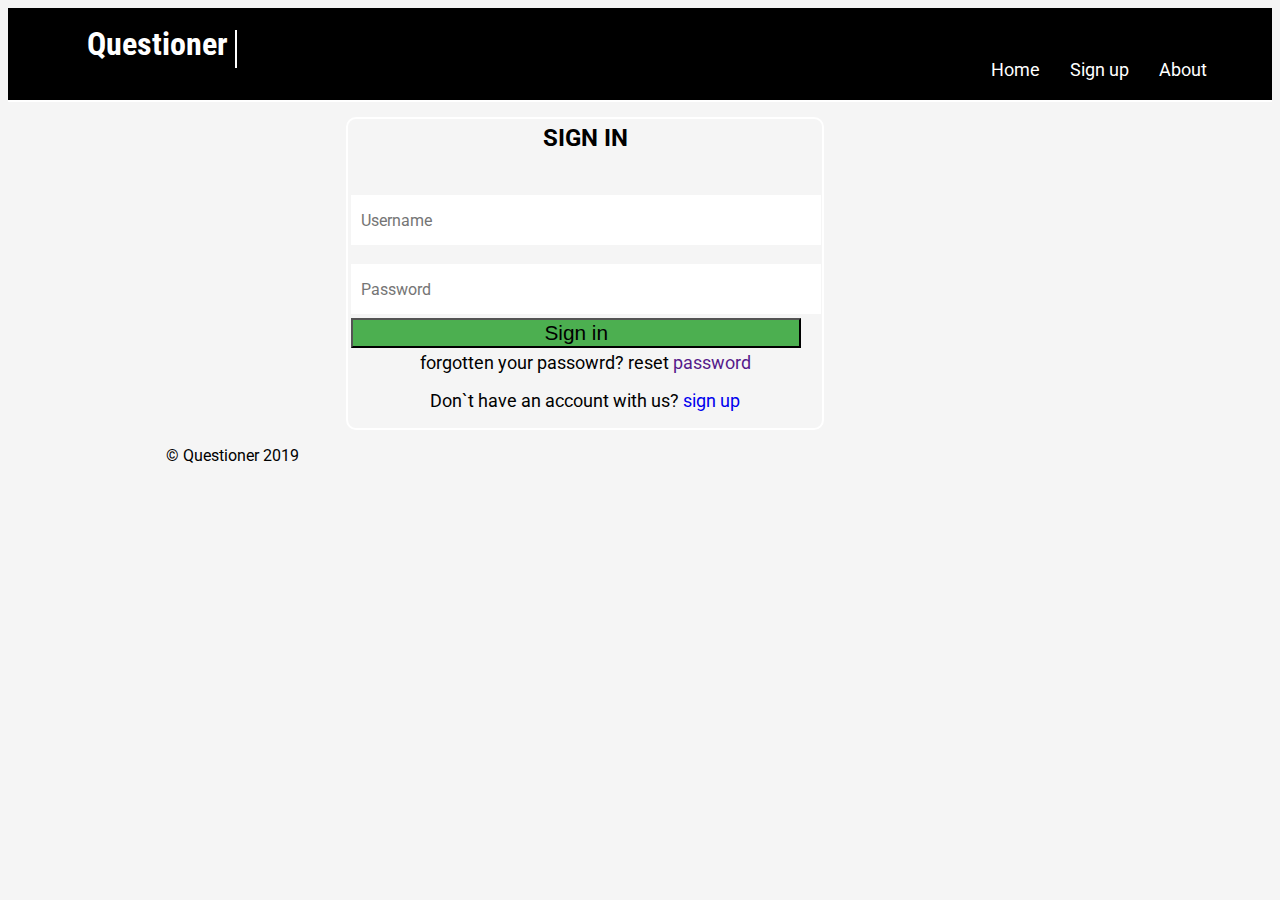
==== UI/templates/login.html @ 0439a206 "<!DOCTYPE html>" ====
<!DOCTYPE html>
<html lang="en">
<head>
    <meta charset="UTF-8">
    <meta name="viewport" content="width=device-width, initial-scale=1.0">
    <meta http-equiv="X-UA-Compatible" content="ie=edge">
    <link rel="stylesheet" href="../static/main.css">
    <link href="https://fonts.googleapis.com/css?family=Boogaloo|Cuprum|Roboto|Roboto+Condensed" rel="stylesheet">
    <title>Questioner |</title>
</head>
<body>
    
    <header>
        <div class="header">
            <h1>Questioner</h1>
            
        </div>
        <nav>
            <ul>
                <li><a href="">Home</a></li>
                <li><a href="">Sign up</a></li>
                <li><a href="">About</a></li>
            </ul>
        </nav>
        
    </header>
    

    <main>
    <div class="wrapper">    
        <form action="index.html">
            <h3>sign in</h3>
            <!-- <p>wondering what questions you should ask in your meet-up ?</p>
            <p>join us today</p> -->
            <div class="form-style">
                
                <br>
                <input type="text" placeholder="Username">
            </div>
            
            <!-- <div class="form-style">
                
                <br>
                <input type="text" placeholder="Email" >
            </div> -->

            <div class="form-style">
                    
                    <br>
                    <input type="password" placeholder="Password" >
            </div>

            <!-- <div class="form-style">
                   
                    <br>
                    <input type="password" placeholder="Confrim password" >
            </div> -->

            <div class="button">
                    <button type="submit" class="form-button" onclick="">Sign in</button>
            </div>

            <!-- <p>by sign up you agree to terms and services of how this website works check out the <a href="#">terms</a> of data usage.</p> -->
            
            <p>forgotten your passowrd? reset <a href="">password</a></p>
            <p>Don`t have an account with us? <a href="sign_up.html"> sign up</a></p>
        </form>
    </div>
    </main>


    <footer>
        <div class="wrapper"> 
            <p>&copy; Questioner 2019</p>
        </div>
    </footer>




</body>
</html>
---- UI/static/main.css ----
/*****THE CSS FOR THE NEW WEBPAGES****/
body{
    background-color:whitesmoke;
    font-family: 'Roboto', sans-serif;
}
a{
    text-decoration: none;
}
/******HEADER******/
/***HEADER*****/
header{
    overflow:hidden;
    /* min-height:150px; */
    border-bottom:2px white solid;
    margin:0;
    padding:0;
    background-color:black;
    color:white;
}
.header h1{
    
    border-right:2px solid white;
    padding:7px 7px 16px 75px;
    font-family: 'Roboto Condensed', sans-serif;
    font-size:700;
    font-style:bold;
    line-height: 15px;
    /* margin:10px; */
    float:left;
    margin-top:10px;
    
}

.header{
    /* border-bottom:3px solid green; */
    /* margin-bottom:5px; */
     margin-top:0px;
    padding:5px;
    padding-top:12px;
    padding-left:4px;
    padding-right:50px;
    background-image: url("image.JPG");
    background-repeat:no-repeat;
    background-size:cover;
    background-position:left top;
    min-height:25px;
    width:22px;

} 
nav{
    float:right;
    margin-top:0;
    margin-right:50px;
    margin-bottom:5px;
}
nav ul{
    
        list-style-type: none;
        margin: 0;
        margin-left:0px;
        margin-bottom: 5px;
        padding-bottom: 0px;
        overflow: hidden;
        
        
    
    
}
nav ul li{
    
    
    margin:0px auto;
    float:left;
    padding:10px 10px;
}
nav ul li a{
    min-height:100px;
    padding:5px;
    width:100%;
    color:white;
    font-size:1.1em;
}


/*****FORM*******/
/****REGISTRATION ****/
.wrapper{
    margin: 0 auto;
    width:50%;
}



form p{
    text-align: center;
    margin-top: 5px;
    /* font-family:'Boogaloo', cursive; */
    font-size:1.1em;
}

form h3{
    text-align: center;
    margin-top: 5px;
    padding:0px;
    font-size:1.5em;
    text-transform: uppercase;
}
form input{
    height:28px;
    width:90%;
    color:black;
    /* margin:4px; */
    border:none;
    padding: 0;
    /* border-bottom:2px solid white; */
    outline-color: grey;
    font-family: 'Roboto', sans-serif;
    
    
}
form input:focus{
    background-color: aliceblue;
    
}

@media only screen and (min-width:1000px){
    form{
        
        border:2px solid white;
        border-radius: 10px;
        /* hieght:150px; */
        margin-top:15px;
        /* background-color:ghostwhite; */
        width:40%;
        
        
    }
}

/***THIS THE STYLING FOR THE REGISTRATION AND LOGIN FORMS**/
.wrapper{
    margin:0 auto;
    width:75%;
}
.wrapper form{
    margin-left:19%;
    width:50%;
    min-height:150px;
}
.wrapper form input[type=text]{
    height:30px;
    width: 95%;
    padding: 10px;
    margin-left:3px;
    color:black;
    font-size:1em;

    
}
.wrapper form input[type=password]{
    /* height:24px;
    width:96%;
    margin:4px; */
    height:30px;
    width: 95%;
    padding: 10px;
    margin-left:3px;
    border:none;
    /* border-bottom:2px solid white; */
    /* background-color: black; */
    font-size:1em;
}
.wrapper form button{
    margin-left:3px;
    color:black;
    width:95%;
    height:30px;
    padding-bottom:24px;
    /* width: 95%; */
    text-decoration: none;
    background-color:#4caf50;
    margin-top:4px;
    font-size:1.3em;
    /* color:white;
    padding: 24px;
    font-size:1.3em;
    border: none;
    border-radius:0px;
    outline-color: grey;
    margin:0px; */
}
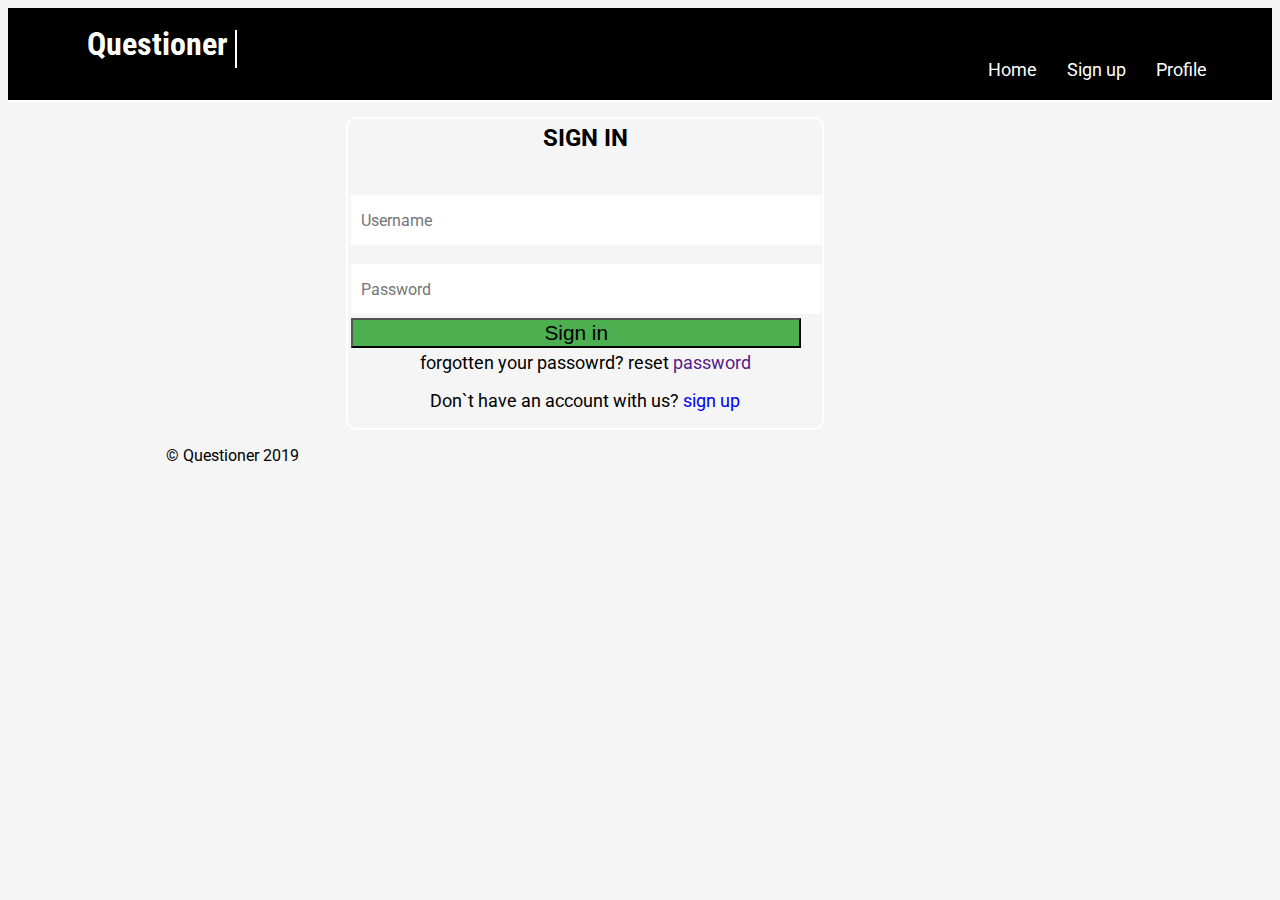
==== commit d2ef68f1: "[163002574] added the right links on the navigation bar" ====
--- a/UI/templates/login.html
+++ b/UI/templates/login.html
@@ -17,9 +17,9 @@
         </div>
         <nav>
             <ul>
-                <li><a href="">Home</a></li>
-                <li><a href="">Sign up</a></li>
-                <li><a href="">About</a></li>
+                <li><a href="index.html">Home</a></li>
+                <li><a href="register.html">Sign up</a></li>
+                <li><a href="profile.html">Profile</a></li>
             </ul>
         </nav>
         
@@ -30,19 +30,14 @@
     <div class="wrapper">    
         <form action="index.html">
             <h3>sign in</h3>
-            <!-- <p>wondering what questions you should ask in your meet-up ?</p>
-            <p>join us today</p> -->
+            
             <div class="form-style">
                 
                 <br>
                 <input type="text" placeholder="Username">
             </div>
             
-            <!-- <div class="form-style">
-                
-                <br>
-                <input type="text" placeholder="Email" >
-            </div> -->
+            
 
             <div class="form-style">
                     
@@ -50,17 +45,12 @@
                     <input type="password" placeholder="Password" >
             </div>
 
-            <!-- <div class="form-style">
-                   
-                    <br>
-                    <input type="password" placeholder="Confrim password" >
-            </div> -->
-
+            
             <div class="button">
                     <button type="submit" class="form-button" onclick="">Sign in</button>
             </div>
 
-            <!-- <p>by sign up you agree to terms and services of how this website works check out the <a href="#">terms</a> of data usage.</p> -->
+            
             
             <p>forgotten your passowrd? reset <a href="">password</a></p>
             <p>Don`t have an account with us? <a href="sign_up.html"> sign up</a></p>
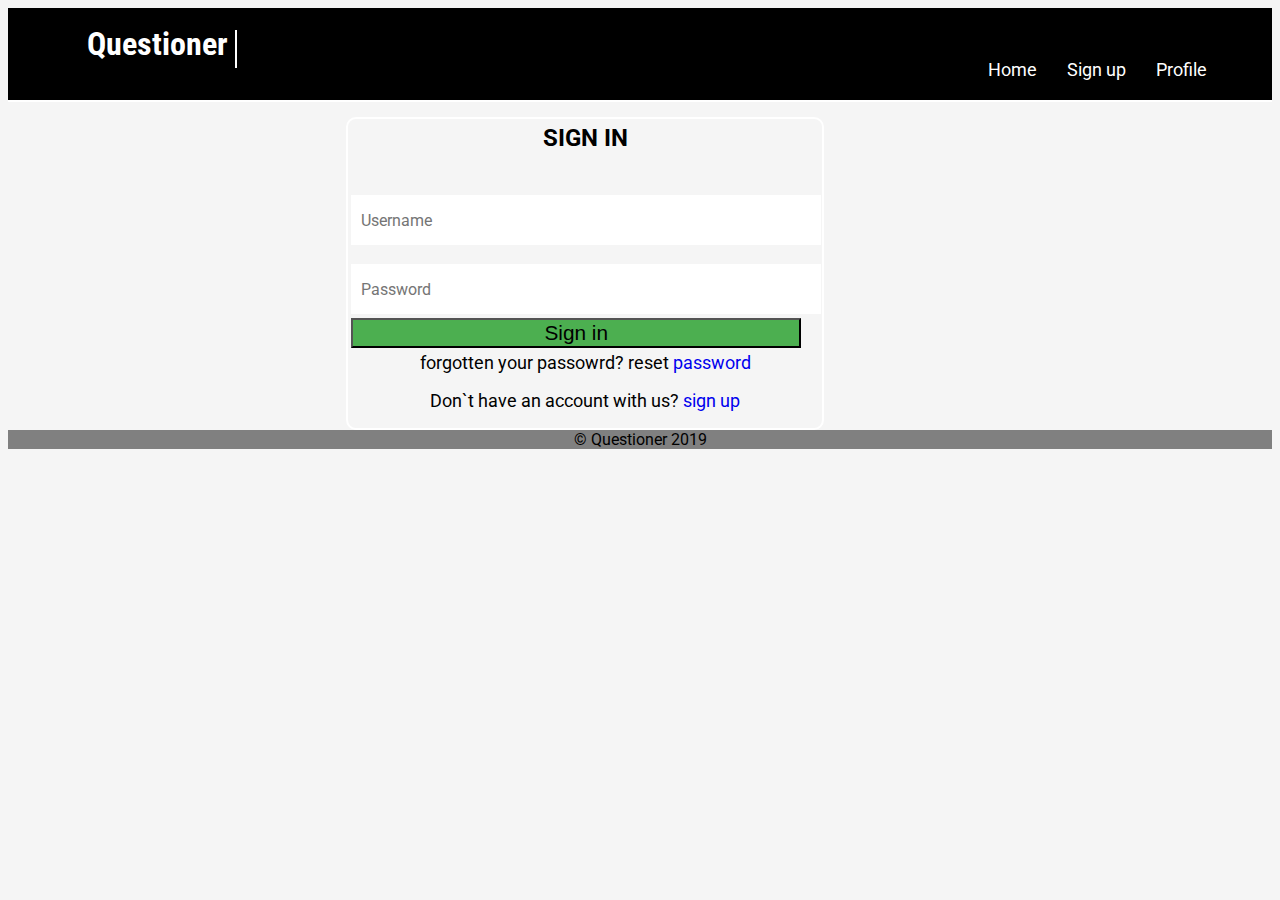
==== commit c211dc37: "[finish#163009537] added the reset password link on the login.html" ====
--- a/UI/templates/login.html
+++ b/UI/templates/login.html
@@ -52,7 +52,7 @@
 
             
             
-            <p>forgotten your passowrd? reset <a href="">password</a></p>
+            <p>forgotten your passowrd? reset <a href="reset.html">password</a></p>
             <p>Don`t have an account with us? <a href="sign_up.html"> sign up</a></p>
         </form>
     </div>
--- a/UI/static/main.css
+++ b/UI/static/main.css
@@ -6,11 +6,10 @@
 a{
     text-decoration: none;
 }
-/******HEADER******/
+
 /***HEADER*****/
 header{
     overflow:hidden;
-    /* min-height:150px; */
     border-bottom:2px white solid;
     margin:0;
     padding:0;
@@ -18,22 +17,18 @@
     color:white;
 }
 .header h1{
-    
     border-right:2px solid white;
     padding:7px 7px 16px 75px;
     font-family: 'Roboto Condensed', sans-serif;
     font-size:700;
     font-style:bold;
     line-height: 15px;
-    /* margin:10px; */
     float:left;
     margin-top:10px;
     
 }
 
 .header{
-    /* border-bottom:3px solid green; */
-    /* margin-bottom:5px; */
      margin-top:0px;
     padding:5px;
     padding-top:12px;
@@ -54,21 +49,14 @@
     margin-bottom:5px;
 }
 nav ul{
-    
         list-style-type: none;
         margin: 0;
         margin-left:0px;
         margin-bottom: 5px;
         padding-bottom: 0px;
         overflow: hidden;
-        
-        
-    
-    
 }
 nav ul li{
-    
-    
     margin:0px auto;
     float:left;
     padding:10px 10px;
@@ -82,19 +70,15 @@
 }
 
 
-/*****FORM*******/
+/*****FORM*****/
 /****REGISTRATION ****/
 .wrapper{
     margin: 0 auto;
     width:50%;
 }
-
-
-
 form p{
     text-align: center;
     margin-top: 5px;
-    /* font-family:'Boogaloo', cursive; */
     font-size:1.1em;
 }
 
@@ -109,14 +93,10 @@
     height:28px;
     width:90%;
     color:black;
-    /* margin:4px; */
     border:none;
     padding: 0;
-    /* border-bottom:2px solid white; */
     outline-color: grey;
     font-family: 'Roboto', sans-serif;
-    
-    
 }
 form input:focus{
     background-color: aliceblue;
@@ -125,15 +105,10 @@
 
 @media only screen and (min-width:1000px){
     form{
-        
         border:2px solid white;
         border-radius: 10px;
-        /* hieght:150px; */
         margin-top:15px;
-        /* background-color:ghostwhite; */
         width:40%;
-        
-        
     }
 }
 
@@ -158,16 +133,13 @@
     
 }
 .wrapper form input[type=password]{
-    /* height:24px;
-    width:96%;
-    margin:4px; */
+    
     height:30px;
     width: 95%;
     padding: 10px;
     margin-left:3px;
     border:none;
-    /* border-bottom:2px solid white; */
-    /* background-color: black; */
+    
     font-size:1em;
 }
 .wrapper form button{
@@ -176,19 +148,350 @@
     width:95%;
     height:30px;
     padding-bottom:24px;
-    /* width: 95%; */
+    
     text-decoration: none;
     background-color:#4caf50;
     margin-top:4px;
     font-size:1.3em;
-    /* color:white;
-    padding: 24px;
-    font-size:1.3em;
-    border: none;
-    border-radius:0px;
-    outline-color: grey;
-    margin:0px; */
-}
-
-
-
+  
+}
+
+
+
+
+
+
+
+.header-{
+    border-bottom:2px blue solid;
+    overflow: hidden;
+}
+.header- h1{
+    float:left;
+    padding-top:25px;
+    margin:0;
+
+}
+.header- form{
+    float:right;
+    padding-top:12px;
+    margin:0;
+    border:none;
+    
+}
+
+.header- form button{
+    
+    width:50%;
+    margin:0;
+    padding:12px;
+    float:right;
+    color:black;
+}
+
+#form-section form{
+    margin-left:22%;
+    border:none;
+    
+}
+#form-section input{
+    width:100%;
+    height:24px;
+    padding:12px;
+    text-transform: capitalize;
+    color:black;
+    background-color: aliceblue;
+    margin-top:4px;
+    border:1px black solid;
+    
+}
+
+#meetup{
+    overflow: hidden;
+}
+
+#meetup p{
+    text-align: center;
+}
+
+#meetup h4{
+    text-align: center;
+    font-size:1.em;
+    text-transform: uppercase;
+}
+
+.mama{
+    min-height:calc(100px- 44px);
+    border:2px whitesmoke solid;
+    float:left;
+    margin-top:25px;
+    margin-left:2%;
+    margin-right:2%;
+    padding:40px;
+    width:22%;
+    background-color: cadetblue;
+    
+
+}
+.mama form{
+    margin-left: 26%;
+    padding:0;
+    border:none;
+    background-color:gainsboro;
+    
+    
+}
+
+.mama form button{
+    margin: 0;
+    margin-left:0%;
+    padding:5px;
+    width:100%;
+    background-color: white;
+}
+
+.mama a{
+    text-decoration: none;
+    
+    color:yellow;
+}
+.mama a hover{
+    background-color:black;
+    rotate: 2px 2px 0;
+}
+
+
+
+.profile{
+    padding:2px;
+    border:2px white solid;
+    background-color:wheat;
+}
+.img{
+    margin-left:42%;
+    
+}
+.img img{
+    
+    padding:0px;
+    margin:0 45px;
+    margin-top:56px;
+    border-radius: 50%;
+    height:100px;
+    width: 100px;
+    border:3px white solid;
+    transition: all .5s;
+}
+.img img:hover{
+    transform:scale(1.2) rotate(10deg);
+}
+.profile h4{
+    font-weight: bold;
+    font-style: normal;
+    margin:0 auto;
+    text-align:center;
+    text-transform: uppercase;
+    padding:25px;
+    color:white;
+    font-size:1.7em;
+}
+#main-question-commented{
+    overflow: hidden;
+    margin: 15px;
+}
+#main-question-commented .profile{
+    float:left;
+    margin-left:1.5%;
+    margin-right:1.5%;
+    padding:25px;
+    width:42%;
+    margin-top:5px;
+    
+}
+
+#main-question-commented h1{
+    padding:1px;
+    margin:0 auto;
+    text-align: center;
+}
+#main-question-commented p{
+    margin:4px auto;
+    padding:30px;
+    text-align: center;
+    font-size:1.6em;
+}
+
+#top-feed p{
+    margin-left:14px;
+    padding-left:25px;
+    
+}
+#top-feed h2{
+    border-bottom:2px orange solid;
+}
+
+
+/****** MEET_UP.HTML******/
+#Header-meet-up{
+    overflow: hidden;
+}
+#Header-meet-up .topic{
+    border:2px solid orange;
+    margin-bottom:22px;
+    background-color:whitesmoke;
+}
+#Header-meet-up h2{
+    padding:1px;
+    margin:13 auto;
+    text-align: center;
+}
+#Header-meet-up p{
+   
+    text-align: center;
+    margin:0;
+    padding:12px;
+}
+#header-main-topic{
+    overflow: hidden;
+    margin:0;
+   
+}
+#header-main-topic p{
+    text-align: justify;
+    margin:0;
+    padding:0;
+    padding-left:7px;
+}
+
+#header-main-topic .wrapper{
+    background-color: whitesmoke;
+    float:right;
+}
+.question-field{
+    border:1px black solid;
+    margin: 0px;
+    padding:0;
+}
+#header-main-topic .question-field{
+    overflow: hidden;
+    margin-top:4px;
+    width:75%;
+    
+}
+#header-main-topic .question-field #span {
+  
+    font-size:0.85em;
+    float:right;
+    margin-right:40%;
+}
+#header-main-topic .question-field p{
+    float:left;
+    line-height: 15px;
+    
+    font-size:1.5em;
+}
+#header-main-topic .question-field #comments-section{
+    
+    
+    margin-top:20px;
+    padding:12px;
+}
+#header-main-topic .question-field .question{
+    
+    line-height: 15px;
+    margin-top:4px;
+    margin-bottom:4px;
+    padding-top:12px;
+    font-size:1.1em;
+}
+
+#header-main-topic .question-field h5{
+    
+    margin-left:5%;
+    padding:4px;
+    font-size:1.1em;
+    margin-top:0;
+    border-bottom:1px wheat solid; 
+}
+#header-main-topic .question-field form{
+    margin:0px;
+    
+    border:none;
+    margin-bottom:0;
+    padding-bottom:0;
+    padding:0;
+    width:45%;
+    margin-left:30%;
+}
+#header-main-topic .question-field input{
+    width:60%;
+    margin-top:65px;
+ }
+#header-main-topic .question-field button{
+
+    padding:5px;
+    
+    padding-bottom:20px;
+    background-color: aliceblue;
+    height:25px;
+    width:25%;
+}
+#header-main-topic h4{
+    border-bottom:2px orange solid;
+    font-size:1.5em;
+    margin:0;
+
+}
+#header-main-topic .main-topic h3{
+    text-transform: uppercase;
+    padding:15px;
+    
+}
+
+#span{
+    margin-right:15px;
+    color: rgb(65, 63, 62);
+}
+#header-main-topic aside{
+    float:left;
+    margin: 8px;
+    padding: 25px;
+    border-right:2px black solid;
+    
+}
+#header-main-topic aside form {
+    height: 30px;
+    width:100%;
+    border:none;
+}
+#header-main-topic aside form input[type=text]{
+    height: 30px;
+    width:100%;
+}
+#header-main-topic aside form button{
+    height: 30px;
+    width:100%;
+   
+    margin:0px;
+    margin-top:4px;
+}
+
+.main-tag .profile{
+    background-image: url("https://placeimg.com/1000/222/nature") ;
+    background-repeat:no-repeat;
+    background-size: 1332px 255px;
+}
+
+
+/****FOOTER****/
+footer{
+    margin:0 ;
+    background-color: gray;
+    
+
+}
+footer p{
+    font-family:"Roboto Condensed" sans-serif;
+    text-align:center;
+    margin: 0 auto;
+}